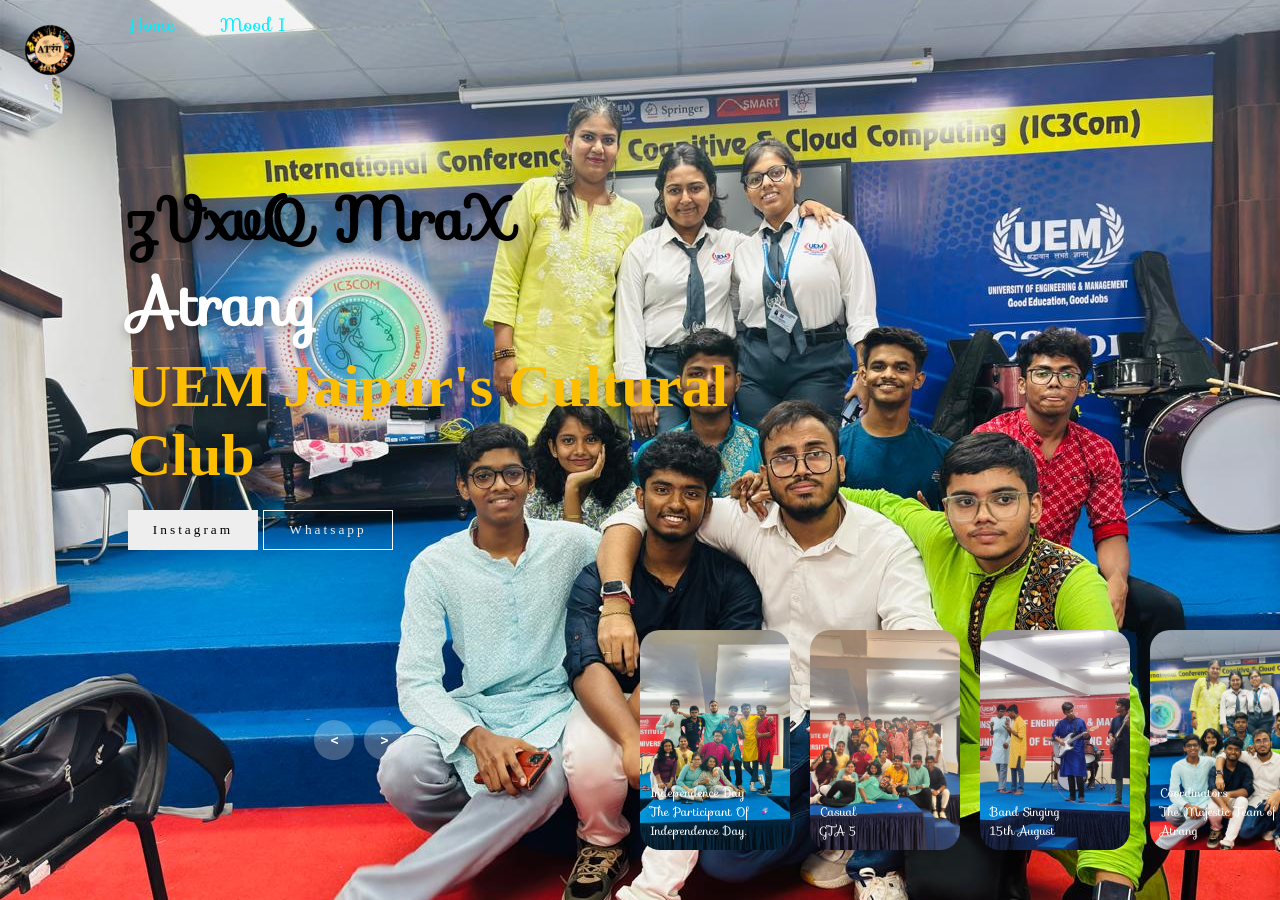
==== index.html @ 756c78e3 "Add files via upload" ====
<!DOCTYPE html>
<html lang="en">

<head>
    <meta charset="UTF-8">
    <meta name="viewport" content="width=device-width, initial-scale=1.0">
    <title>Document</title>
    <link rel="stylesheet" href="style.css">

</head>

<body>
    <div class="logo-container">
        <img src="image/loggo.png" alt="Your Website Logo" class="logo">
    </div>
    <header>
        <nav>
            <a href="index.html">Home</a>
            <a href="moodi.html">Mood I</a>
        </nav>
    </header>

    <!-- carousel -->
    <div class="carousel">
        <!-- Add logo container -->

        <!-- list item -->
        <div class="list">
            <div class="item">
                <div class="logo-container">
                    <img src="image/loggo.png" alt="Your Website Logo" class="logo">
                </div>
                <img src="image/img1.jpg">
                <div class="content">
                    <div id="random-text" class="welcome-to">WELCOME TO</div>
                    <div class="title">Atrang</div>
                    <div class="topic">UEM Jaipur's Cultural Club</div>
                    <div class="des">

                    </div>
                    <div class="buttons">
                        <button id="B1">Instagram</button>
                        <button id="B2">Whatsapp</button>
                    </div>
                </div>
            </div>
            <div class="item">
                <img src="image/img2.jpg">
                <div class="content">
                    <div id="random-text3" class="welcome-to">ようこそ</div>
                    <div class="title">Atrang</div>
                    <div class="topic">UEM Jaipur's Cultural Club</div>
                    <div class="des">
                    </div>
                    <div class="buttons">
                        <button id="B1">Instagram</button>
                        <button id="B2">Whatsapp</button>
                    </div>
                </div>
            </div>
            <div class="item">
                <img src="image/img3.jpg">
                <div class="content">
                    <div id="random-text1" class="welcome-to">Bienvenue à</div>
                    <div class="title">Atrang</div>
                    <div class="topic">UEM Jaipur's Cultural Club</div>
                    <div class="des">

                    </div>
                    <div class="buttons">
                        <button id="B1">Instagram</button>
                        <button id="B2">Whatsapp</button>
                    </div>
                </div>
            </div>
            <div class="item">
                <img src="image/img4.jpg">
                <div class="content">
                    <div id="random-text2" class="welcome-to">Добро пожаловать</div>
                    <div class="title">Atrang</div>
                    <div class="topic">UEM Jaipur's Cultural Club</div>
                    <div class="des">
                    </div>
                    <div class="buttons">
                        <button id="B1">Instagram</button>
                        <button id="B2">Whatsapp</button>
                    </div>
                </div>
            </div>
        </div>
        <!-- list thumnail -->
        <div class="thumbnail">
            <div class="item">
                <img src="image/img1.jpg">
                <div class="content">
                    <div class="title">
                        Coordinators
                    </div>
                    <div class="description">
                        The Majestic Team of Atrang
                    </div>
                </div>
            </div>
            <div class="item">
                <img src="image/img2.jpg">
                <div class="content">
                    <div class="title">
                        Independence Day
                    </div>
                    <div class="description">
                        The Participant Of Independence Day.
                    </div>
                </div>
            </div>
            <div class="item">
                <img src="image/img3.jpg">
                <div class="content">
                    <div class="title">
                        Casual
                    </div>
                    <div class="description">
                        GTA 5
                    </div>
                </div>
            </div>
            <div class="item">
                <img src="image/img4.jpg">
                <div class="content">
                    <div class="title">
                        Band Singing
                    </div>
                    <div class="description">
                        15th August
                    </div>
                </div>
            </div>
        </div>
        <!-- next prev -->

        <div class="arrows">
            <button id="prev"><</button>
            <button id="next">></button>
        </div>
        <!-- time running -->
        <div class="time"></div>
    </div>

    <script src="app.js"></script>
    <script src="random_language.js"></script>
    <script src="r1.js"></script>
    <script src="r2.js"></script>
    <script src="r3.js"></script>
    <script>
        document.getElementById("B1").onclick = function() {
            window.location.href = "https://www.instagram.com/atrang_uemj_/";
        };
    </script>
    <script>
        document.getElementById("B2").onclick = function() {
            window.location.href = "https://chat.whatsapp.com/GDWzXbxr35V8qPP3pFK7f6";
        };
    </script>
</body>

</html>
---- style.css ----
@import url('https://fonts.googleapis.com/css2?family=Sofia&display=swap');
body {
    margin: 0;
    background-color: #000;
    color: #eee;
    font-family: Sofia;
    font-size: 12px;
}

a {
    text-decoration: none;
}

header {
    width: 1140px;
    max-width: 80%;
    margin: auto;
    height: 50px;
    display: flex;
    align-items: center;
    position: relative;
    z-index: 100;
    font-size: large;
}

header a {
    color: #00eeff;
    margin-right: 40px;
}


/* carousel */

.carousel {
    height: 100vh;
    margin-top: -50px;
    width: 100vw;
    overflow: hidden;
    position: relative;
}

.carousel .list .item {
    width: 100%;
    height: 100%;
    position: absolute;
    inset: 0 0 0 0;
}

.carousel .list .item img {
    width: 100%;
    height: 100%;
    object-fit: cover;
}

.carousel .list .item .content {
    position: absolute;
    top: 20%;
    width: 1140px;
    max-width: 80%;
    left: 50%;
    transform: translateX(-50%);
    padding-right: 30%;
    box-sizing: border-box;
    color: #fff;
    text-shadow: 0 5px 10px #0004;
}

.carousel .list .item .author {
    font-weight: bold;
    letter-spacing: 10px;
    color: #1100fd;
}

.carousel .list .item .welcome-to {
    font-size: 5em;
    /* increased from 5em to 7em */
    font-weight: bold;
    line-height: 1.3em;
    color: #000;
}

.carousel .list .item .title {
    font-size: 5em;
    font-weight: bold;
}

.carousel .list .item .topic {
    font-size: 5em;
    font-family: 'Times New Roman', Times, serif;
    font-weight: bold;
}

.carousel .list .item .topic {
    color: #fdbe00;
}

.carousel .list .item .buttons {
    display: grid;
    grid-template-columns: repeat(2, 130px);
    grid-template-rows: 40px;
    gap: 5px;
    margin-top: 20px;
}

.carousel .list .item .buttons button {
    border: none;
    background-color: #eee;
    letter-spacing: 3px;
    font-family: Poppins;
    font-weight: 500;
}

.carousel .list .item .buttons button:nth-child(2) {
    background-color: transparent;
    border: 1px solid #fff;
    color: #eee;
}


/* thumbail */

.thumbnail {
    position: absolute;
    bottom: 50px;
    left: 50%;
    width: max-content;
    z-index: 100;
    display: flex;
    gap: 20px;
}

.thumbnail .item {
    width: 150px;
    height: 220px;
    flex-shrink: 0;
    position: relative;
}

.thumbnail .item img {
    width: 100%;
    height: 100%;
    object-fit: cover;
    border-radius: 20px;
}

.thumbnail .item .content {
    color: #fff;
    position: absolute;
    bottom: 10px;
    left: 10px;
    right: 10px;
}

.thumbnail .item .content .title {
    font-weight: 500;
}

.thumbnail .item .content .description {
    font-weight: 300;
}


/* arrows */

.arrows {
    position: absolute;
    top: 80%;
    right: 52%;
    z-index: 100;
    width: 300px;
    max-width: 30%;
    display: flex;
    gap: 10px;
    align-items: center;
}

.arrows button {
    width: 40px;
    height: 40px;
    border-radius: 50%;
    background-color: #eee4;
    border: none;
    color: #fff;
    font-family: monospace;
    font-weight: bold;
    transition: .5s;
}

.arrows button:hover {
    background-color: #fff;
    color: #000;
}


/* animation */

.carousel .list .item:nth-child(1) {
    z-index: 1;
}


/* animation text in first item */

.carousel .list .item:nth-child(1) .content .author,
.carousel .list .item:nth-child(1) .content .title,
.carousel .list .item:nth-child(1) .content .topic,
.carousel .list .item:nth-child(1) .content .des,
.carousel .list .item:nth-child(1) .content .buttons {
    transform: translateY(50px);
    filter: blur(20px);
    opacity: 0;
    animation: showContent .5s 1s linear 1 forwards;
}

@keyframes showContent {
    to {
        transform: translateY(0px);
        filter: blur(0px);
        opacity: 1;
    }
}

.carousel .list .item:nth-child(1) .content .title {
    animation-delay: 1.2s!important;
}

.carousel .list .item:nth-child(1) .content .topic {
    animation-delay: 1.4s!important;
}

.carousel .list .item:nth-child(1) .content .des {
    animation-delay: 1.6s!important;
}

.carousel .list .item:nth-child(1) .content .buttons {
    animation-delay: 1.8s!important;
}


/* create animation when next click */

.carousel.next .list .item:nth-child(1) img {
    width: 150px;
    height: 220px;
    position: absolute;
    bottom: 50px;
    left: 50%;
    border-radius: 30px;
    animation: showImage .5s linear 1 forwards;
}

@keyframes showImage {
    to {
        bottom: 0;
        left: 0;
        width: 100%;
        height: 100%;
        border-radius: 0;
    }
}

.carousel.next .thumbnail .item:nth-last-child(1) {
    overflow: hidden;
    animation: showThumbnail .5s linear 1 forwards;
}

.carousel.prev .list .item img {
    z-index: 100;
}

@keyframes showThumbnail {
    from {
        width: 0;
        opacity: 0;
    }
}

.carousel.next .thumbnail {
    animation: effectNext .5s linear 1 forwards;
}

@keyframes effectNext {
    from {
        transform: translateX(150px);
    }
}


/* running time */

.carousel .time {
    position: absolute;
    z-index: 1000;
    width: 0%;
    height: 3px;
    background-color: #f1683a;
    left: 0;
    top: 0;
}

.carousel.next .time,
.carousel.prev .time {
    animation: runningTime 3s linear 1 forwards;
}

@keyframes runningTime {
    from {
        width: 100%
    }
    to {
        width: 0
    }
}


/* prev click */

.carousel.prev .list .item:nth-child(2) {
    z-index: 2;
}

.carousel.prev .list .item:nth-child(2) img {
    animation: outFrame 0.5s linear 1 forwards;
    position: absolute;
    bottom: 0;
    left: 0;
}

@keyframes outFrame {
    to {
        width: 150px;
        height: 220px;
        bottom: 50px;
        left: 50%;
        border-radius: 20px;
    }
}

.carousel.prev .thumbnail .item:nth-child(1) {
    overflow: hidden;
    opacity: 0;
    animation: showThumbnail .5s linear 1 forwards;
}

.carousel.next .arrows button,
.carousel.prev .arrows button {
    pointer-events: none;
}

.carousel.prev .list .item:nth-child(2) .content .author,
.carousel.prev .list .item:nth-child(2) .content .title,
.carousel.prev .list .item:nth-child(2) .content .topic,
.carousel.prev .list .item:nth-child(2) .content .des,
.carousel.prev .list .item:nth-child(2) .content .buttons {
    animation: contentOut 1.5s linear 1 forwards!important;
}

@keyframes contentOut {
    to {
        transform: translateY(-150px);
        filter: blur(20px);
        opacity: 0;
    }
}

@media screen and (max-width: 678px) {
    .carousel .list .item .content {
        padding-right: 0;
    }
    .carousel .list .item .content .title {
        font-size: 30px;
    }
}

.logo-container {
    position: absolute;
    top: 0;
    left: 0;
    z-index: 1;
    /* Ensure logo is on top of the slider */
    width: 100%;
    /* Take full width of the slider */
    height: 100px;
    /* Adjust height to your liking */
    display: flex;
    justify-content: left;
    align-items: center;
}

.logo {
    max-width: 100px;
    /* Adjust max width to your liking */
    max-height: 100px;
    /* Adjust max height to your liking */
}

.list {
    padding-top: 100px;
    /* Match the height of the logo container */
}
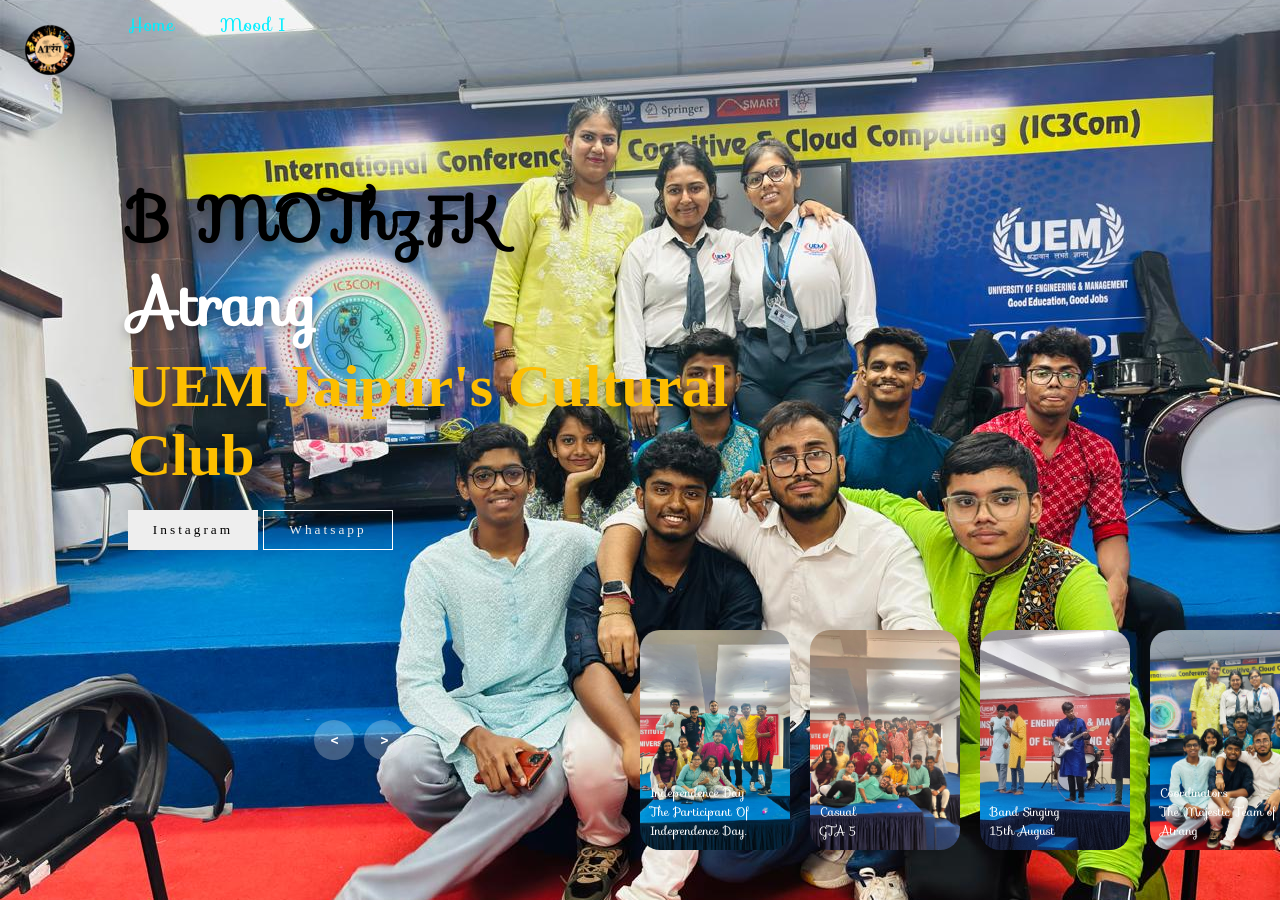
==== commit b6456637: "Add files via upload" ====
--- a/index.html
+++ b/index.html
@@ -4,7 +4,9 @@
 <head>
     <meta charset="UTF-8">
     <meta name="viewport" content="width=device-width, initial-scale=1.0">
-    <title>Document</title>
+
+    <title>Atrang Club, UEM Jaipur</title>
+    <link rel="icon" href="image/loggo.png" type="image/png">
     <link rel="stylesheet" href="style.css">
 
 </head>
